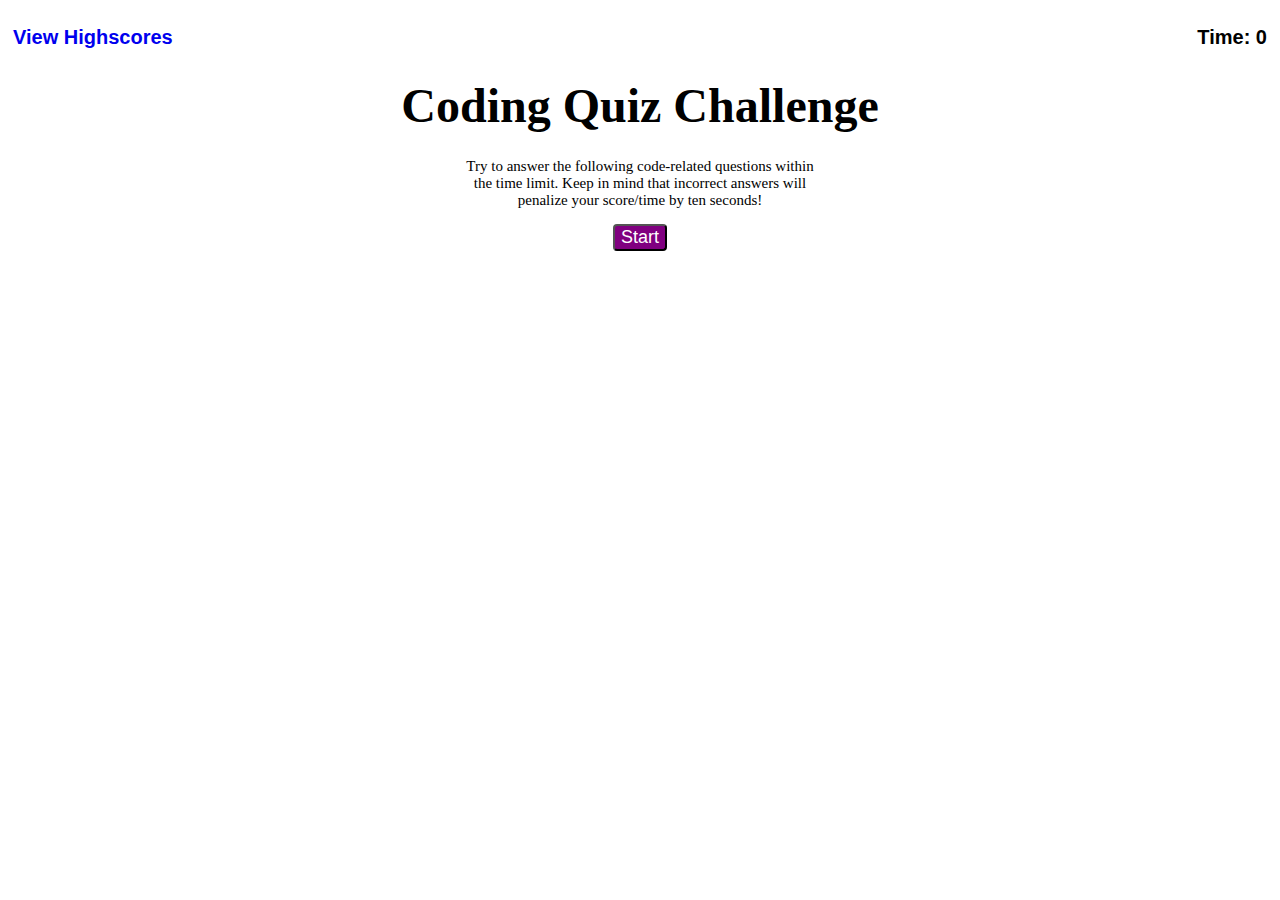
==== index.html @ 38e44533 "updated alert for no initials" ====
<!DOCTYPE html>
<html lang="en">

<head>
    <meta charset="UTF-8">
    <link rel="stylesheet" href="assets/style.css">
    <meta http-equiv="X-UA-Compatible" content="IE=edge">
    <meta name="viewport" content="width=device-width, initial-scale=1.0">
    <title>Document</title>
</head>

<body>
    <header class="header">
        <h1>
            <a href="###">View Highscores</a>
        </h1>
        <h1 id="time">Time: 0</h1>
    </header>

    <section id="opening" class="content">
        <h2>Coding Quiz Challenge</h2>
        <h3>Try to answer the following code-related questions within the time limit. Keep in mind that incorrect
            answers will penalize your score/time by ten seconds!</h3>
        <button id="startBtn">Start</button>
    </section>

    <section id="questions" class="center" style="display: none;">
        <p id="question"></button></p>
        <p><button id="ans1"></button></p>
        <p><button id="ans2"></button></p>
        <p><button id="ans3"></button></p>
        <p><button id="ans4"></button></p>
        <hr>
        <p id="checkAns" style="display: none;"></p>

    </section>

    <section id="initial-score" style="display: none;" class="content">
        <h2>All done!</h2>
        <p>Your score is: <span id="timeLeft"></span>!</p>
        <p>Enter your initials! <input id="addInitial" type="text"><button id="pushScore">Submit</button></p>
    </section>

    <section id="highscore" class="content">

    </section>

</body>

<script src="assets/script.js"></script>

</html>
---- assets/style.css ----
.header {
    display: flex;
    justify-content: space-between;
    padding: 5px;
    font-family: 'Trebuchet MS', 'Lucida Sans Unicode', 'Lucida Grande', 'Lucida Sans', Arial, sans-serif;
    color: black;
}

.header a {
    text-decoration: none;
}

.header h1 {
    font-size: 20px;
}

.content {
    display: flex;
    flex-direction: column;
    justify-content: center;
    align-items: center;
    text-align: center;
}
.content h2 {
    margin: 10px 0px;
    font-size: 48px;
    font-weight: 900;
 }

 .content h3 {
    /* text-align: center; */
    font-size: 15px;
    font-weight: 300;
    width: 350px;
 }

 .center {
    text-align: center;
 }

button {
    border-radius: 4px;
    text-align: center;
    cursor: pointer;
    font-size: 18px;
    background-color: purple;
    color: white;
  }

input {
    border-radius: 4px;
    margin-right: 5px;
    text-align: center;
    font-size: 18px;
}
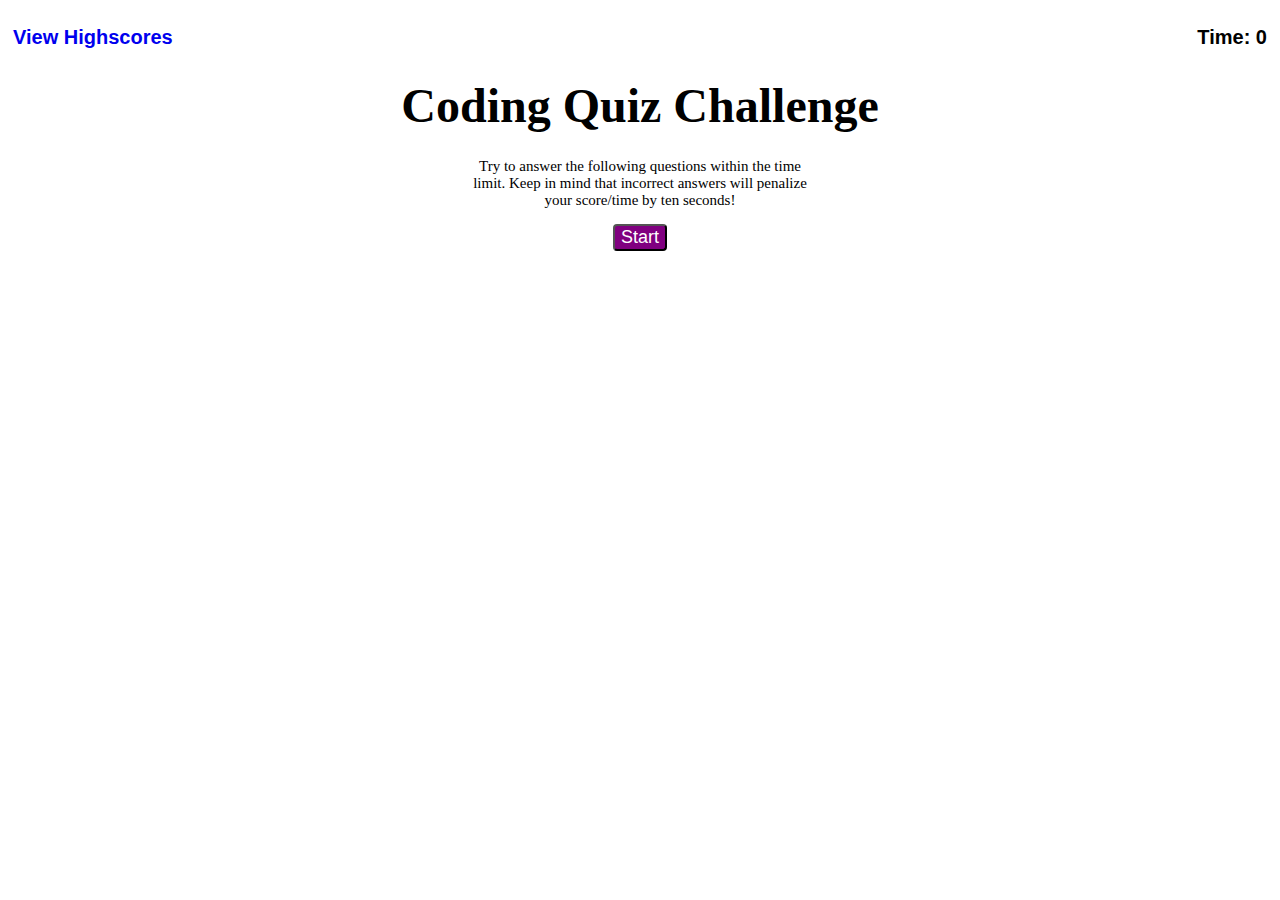
==== commit 901444f0: "updated HTML" ====
--- a/index.html
+++ b/index.html
@@ -12,15 +12,14 @@
 <body>
     <header class="header">
         <h1>
-            <a href="###">View Highscores</a>
+            <a id="viewScores" href="###">View Highscores</a>
         </h1>
         <h1 id="time">Time: 0</h1>
     </header>
 
     <section id="opening" class="content">
         <h2>Coding Quiz Challenge</h2>
-        <h3>Try to answer the following code-related questions within the time limit. Keep in mind that incorrect
-            answers will penalize your score/time by ten seconds!</h3>
+        <h3>Try to answer the following questions within the time limit. Keep in mind that incorrect answers will penalize your score/time by ten seconds!</h3>
         <button id="startBtn">Start</button>
     </section>
 
@@ -41,7 +40,16 @@
         <p>Enter your initials! <input id="addInitial" type="text"><button id="pushScore">Submit</button></p>
     </section>
 
-    <section id="highscore" class="content">
+    <section id="highscore" class="content" style="display: none;">
+        <h2>High Scores</h2>
+        <div id="list-of-highscores"></div>
+
+        <p>
+            <button id="tryAgain">Try Again</button>
+            <button id="clearScores">Clear High Scores</button>
+            <button id="back-to-main">Back to Main Screen</button>
+        </p>
+        
 
     </section>
 
